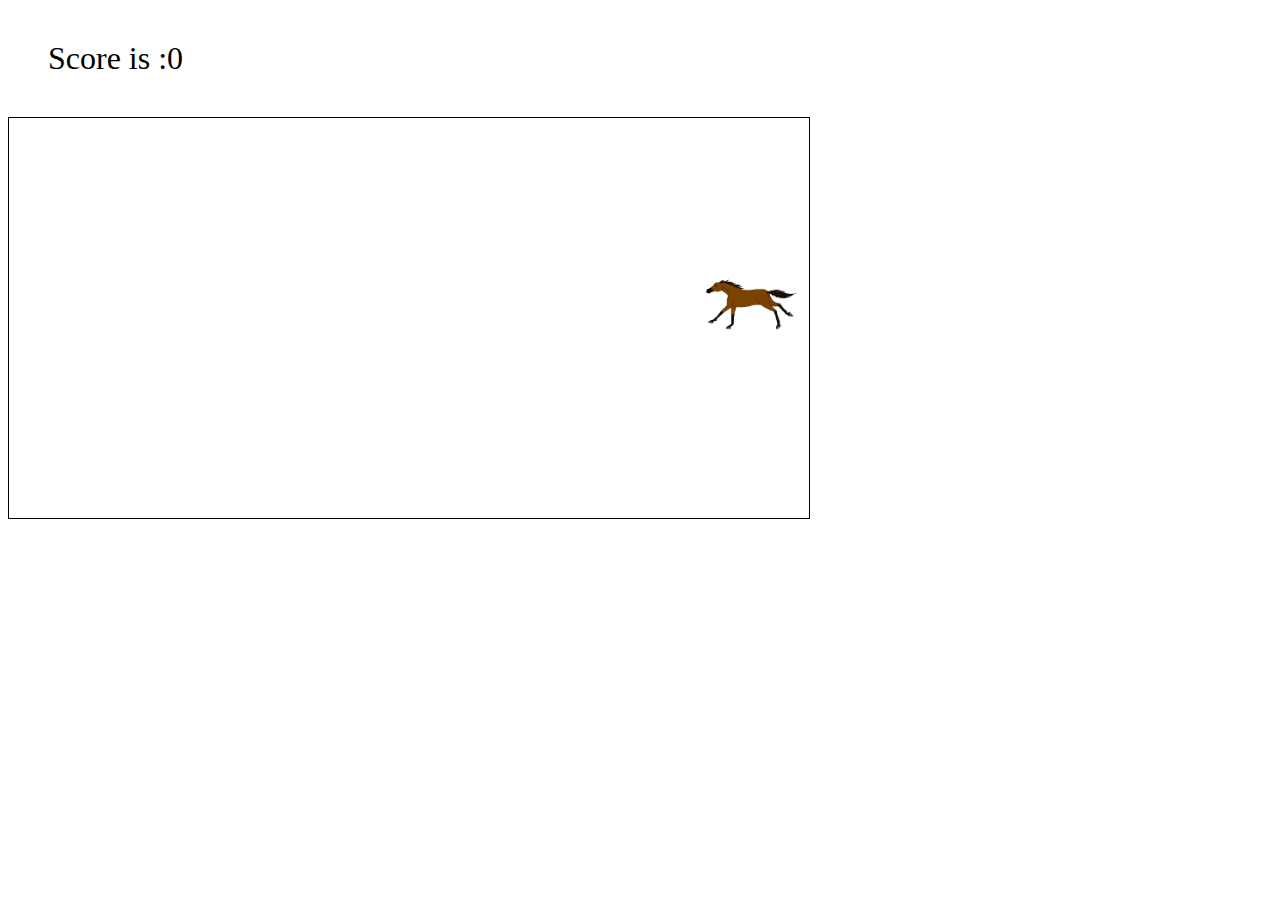
==== index.html @ 897ecfaa "Added obstacle entity" ====
<html>

<head>
  <title>Horse Race</title>
  <link rel="stylesheet" href="style.css">
  <script src="index.js"></script>
  <script src="horse.js"></script>
  <script src="obstacle.js"></script>
</head>

<body>
  <div id="score">Score is : 0</div>
  <div id="ground" class="ground">
  </div>

</body>

</html>
---- style.css ----
#horse-1 {
  position: absolute;
  background-image: url('./running_horse.gif');
  background-size: contain;
  background-repeat: no-repeat;
}

#road {
  width: 800px;
  height: 20px;
}

.obstacle {
  position: absolute;
  background-color: black;
}

.ground {
  width: 800px;
  height: 400px;
  border: 1px solid black;
  position: absolute;
}

#score {
  margin: 40px;
  font-size: 2em;
}
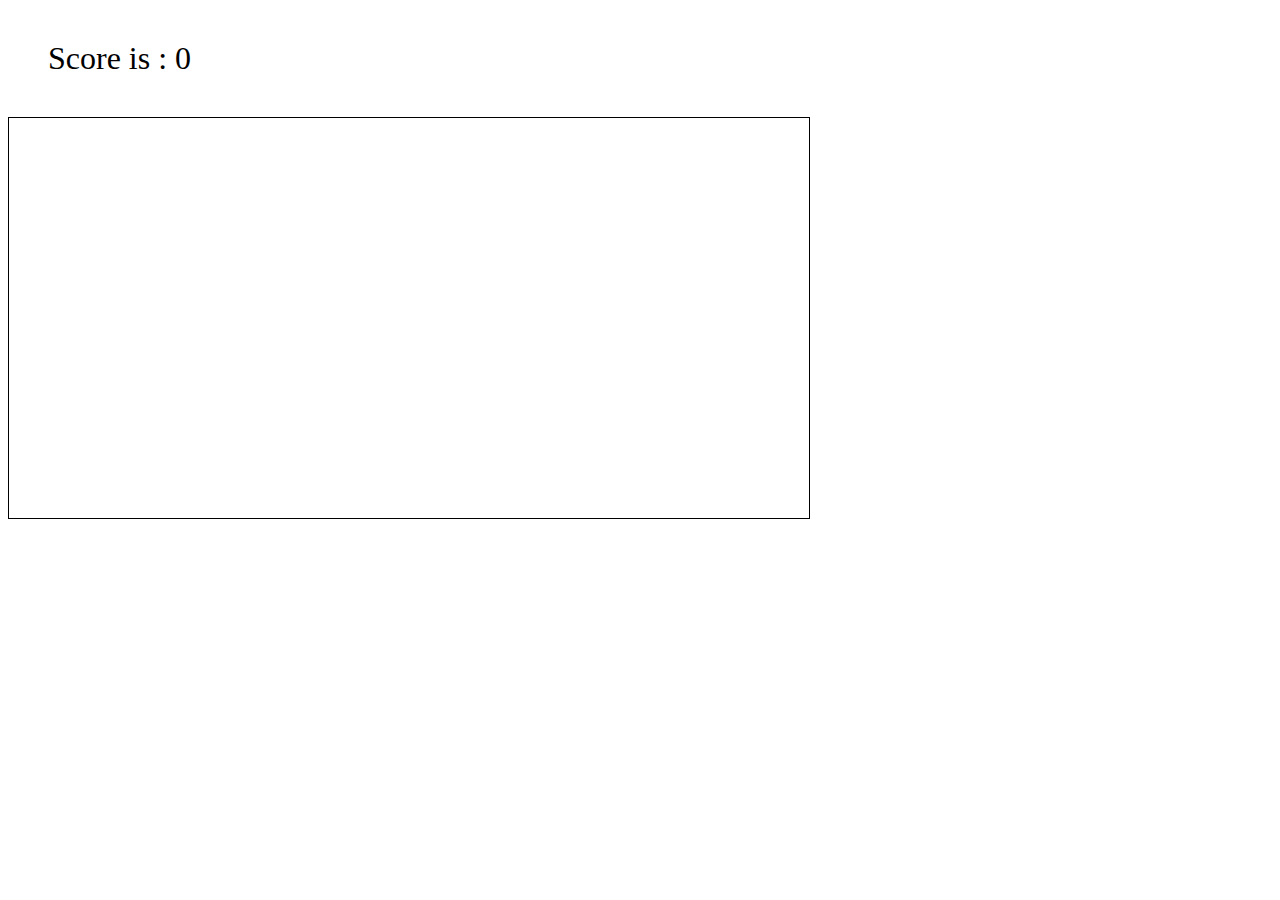
==== commit bba75738: "Update index.html" ====
--- a/index.html
+++ b/index.html
@@ -1,18 +1,19 @@
 <html>
 
 <head>
-  <title>Horse Race</title>
+  <title>Penguin</title>
   <link rel="stylesheet" href="style.css">
   <script src="index.js"></script>
-  <script src="horse.js"></script>
+  <script src="bird.js"></script>
   <script src="obstacle.js"></script>
 </head>
 
 <body>
   <div id="score">Score is : 0</div>
   <div id="ground" class="ground">
+    <div id="message"></div>
   </div>
 
 </body>
 
-</html>+</html>
